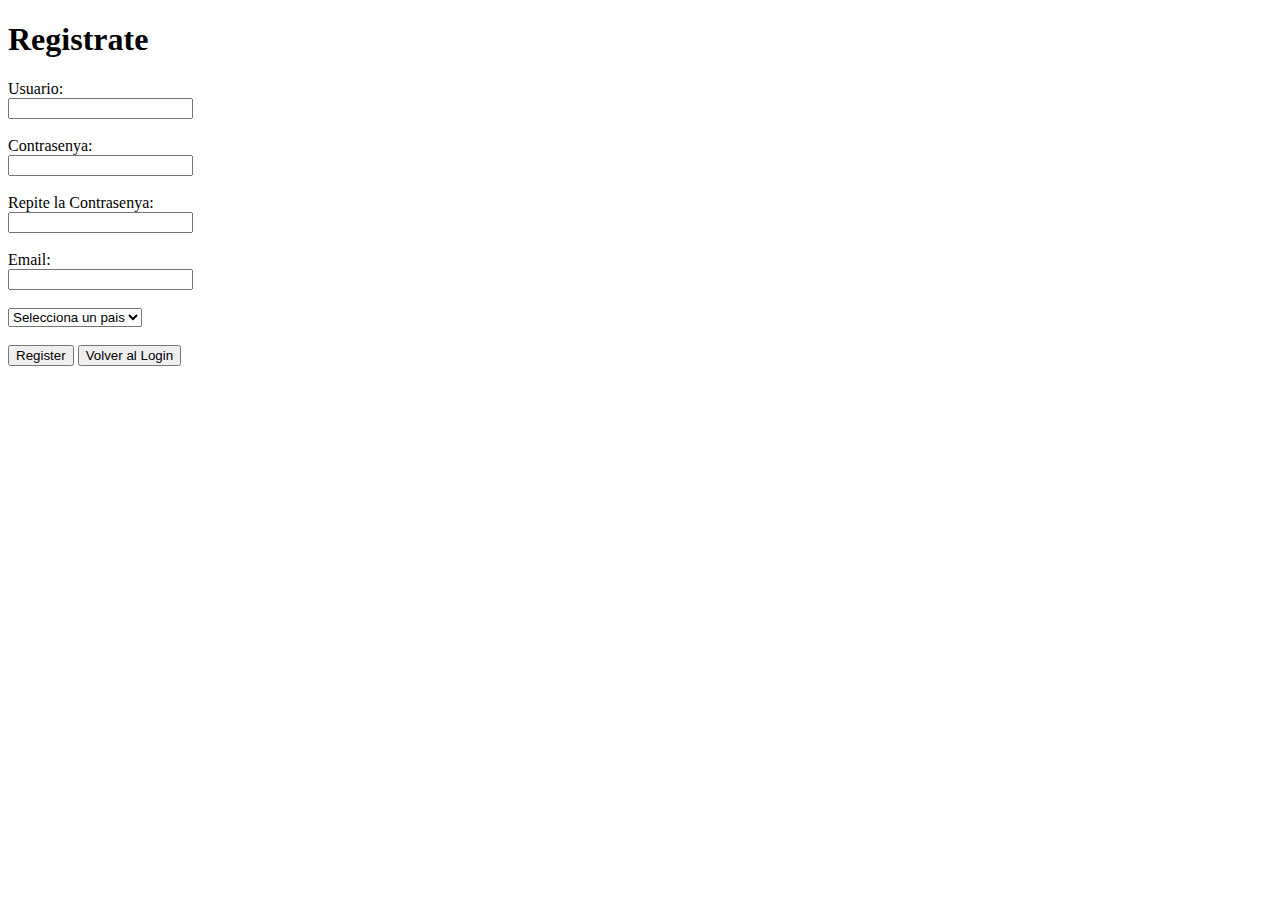
==== Front/docs/register.html @ befd039a "feat: :tada: Añadimos el backend definitivo + Registro + Login + AñadirAmigo" ====
<!DOCTYPE html>
<html lang="en">
<head>
    <meta charset="UTF-8">
    <meta http-equiv="X-UA-Compatible" content="IE=edge">
    <meta name="viewport" content="width=device-width, initial-scale=1.0">
    <script type="text/javascript" src="../src/register.js"></script>
    <title>Registro</title>
</head>
<body onload="obtenerPaises()">
    <h1>Registrate</h1>
    <form onsubmit="return false;">
        <label for="user">Usuario:</label><br>
        <input type="text" id="user" name="user" required><br><br>
        
        <label for="pass">Contrasenya:</label><br>
        <input type="password" id="pass" name="pass" required><br><br>

        <label for="pass">Repite la Contrasenya:</label><br>
        <input type="password" id="pass2" name="pass2" required><br><br>
        
        <label for="mail">Email:</label><br>
        <input type="email" id="mail" name="mail" required><br><br>
        
        <select id="codeCountry" required>
            <option value="" disabled selected>Selecciona un pais</option>
        </select>
        <br><br>
        <button name="but"type="submit" onclick="registre()">Register</button>
        <button id="login" onclick="window.location.href = 'login.html';">Volver al Login</button>
        <p id="resultado"></p>
      </form>
</body>
</html>
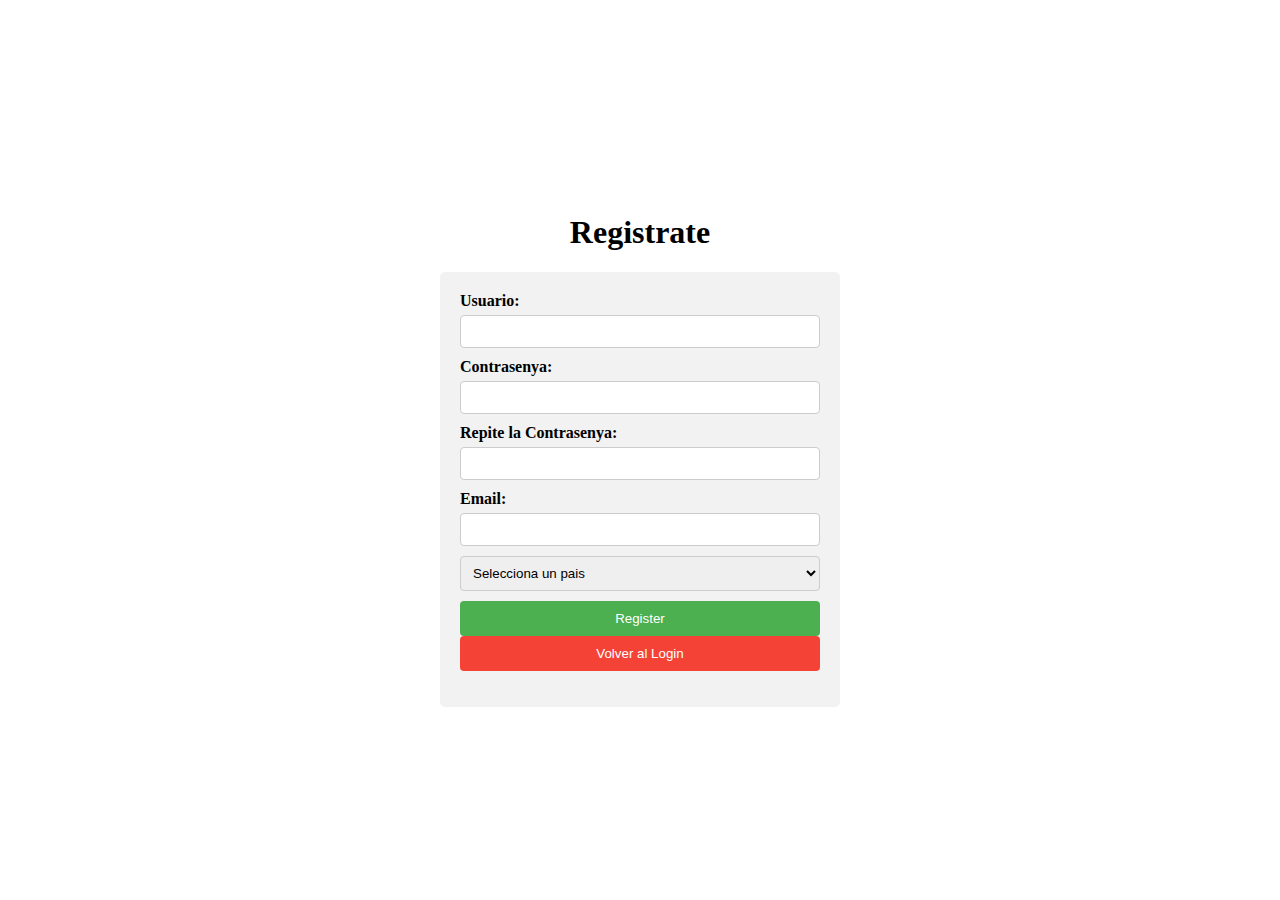
==== commit a0f59562: "style: :lipstick: Añadimos css para Xat" ====
--- a/Front/docs/register.html
+++ b/Front/docs/register.html
@@ -1,34 +1,43 @@
 <!DOCTYPE html>
 <html lang="en">
+
 <head>
     <meta charset="UTF-8">
     <meta http-equiv="X-UA-Compatible" content="IE=edge">
     <meta name="viewport" content="width=device-width, initial-scale=1.0">
     <script type="text/javascript" src="../src/register.js"></script>
+    <link rel="stylesheet" type="text/css" href="../styles/register.css">
     <title>Registro</title>
 </head>
+
 <body onload="obtenerPaises()">
-    <h1>Registrate</h1>
-    <form onsubmit="return false;">
-        <label for="user">Usuario:</label><br>
-        <input type="text" id="user" name="user" required><br><br>
-        
-        <label for="pass">Contrasenya:</label><br>
-        <input type="password" id="pass" name="pass" required><br><br>
+    <div class="container">
+        <div class="form-container">
+            <h1>Registrate</h1>
+            <div class="form-content">
+                <form onsubmit="return false;">
+                    <label for="user">Usuario:</label>
+                    <input type="text" id="user" name="user" required>
 
-        <label for="pass">Repite la Contrasenya:</label><br>
-        <input type="password" id="pass2" name="pass2" required><br><br>
-        
-        <label for="mail">Email:</label><br>
-        <input type="email" id="mail" name="mail" required><br><br>
-        
-        <select id="codeCountry" required>
-            <option value="" disabled selected>Selecciona un pais</option>
-        </select>
-        <br><br>
-        <button name="but"type="submit" onclick="registre()">Register</button>
-        <button id="login" onclick="window.location.href = 'login.html';">Volver al Login</button>
-        <p id="resultado"></p>
-      </form>
+                    <label for="pass">Contrasenya:</label>
+                    <input type="password" id="pass" name="pass" required>
+
+                    <label for="pass">Repite la Contrasenya:</label>
+                    <input type="password" id="pass2" name="pass2" required>
+
+                    <label for="mail">Email:</label>
+                    <input type="email" id="mail" name="mail" required>
+
+                    <select id="codeCountry" required>
+                        <option value="" disabled selected>Selecciona un pais</option>
+                    </select>
+
+                    <button name="but" type="submit" onclick="registre()">Register</button>
+                    <button id="login" onclick="window.location.href = 'login.html';">Volver al Login</button>
+                    <p id="resultado"></p>
+                </form>
+            </div>
+        </div>
 </body>
+
 </html>--- a/Front/styles/register.css
+++ b/Front/styles/register.css
@@ -0,0 +1,88 @@
+body {
+    height: 100%;
+    display: flex;
+    align-items: center;
+    justify-content: center;
+    margin: 0;
+    padding: 0;
+    background-image: url(https://img.freepik.com/vector-premium/fondo-degradado-azul-cielo-anunciantes-fondo-pantalla-hq-degradado_189959-513.jpg);
+ }
+  
+  .container {
+    display: flex;
+    justify-content: center;
+    align-items: center;
+    height: 100vh;
+  }
+  
+  .form-container {
+    max-width: 400px;
+    margin: 20px auto;
+    padding: 20px;
+    border-radius: 5px;
+  }
+  
+  h1 {
+    text-align: center;
+  }
+  
+  form {
+    max-width: 400px;
+    width: 90%;
+    margin: 0 auto; /* Centrar horizontalmente */
+    padding: 20px;
+    background-color: #f2f2f2;
+    border-radius: 5px;
+  }
+  
+  label {
+    display: block;
+    margin-bottom: 5px;
+    font-weight: bold;
+  }
+  
+  input[type="text"],
+  input[type="password"],
+  input[type="email"],
+  select {
+    width: 100%;
+    padding: 8px;
+    margin-bottom: 10px;
+    border: 1px solid #ccc;
+    border-radius: 4px;
+    box-sizing: border-box; /* Agregar esta propiedad */
+  }
+  
+  button[name="but"] {
+    width: 100%;
+    padding: 10px;
+    background-color: #4caf50;
+    color: white;
+    border: none;
+    border-radius: 4px;
+    cursor: pointer;
+  }
+  
+  button[name="but"]:hover {
+    background-color: #45a049;
+  }
+  
+  #login {
+    width: 100%;
+    padding: 10px;
+    background-color: #f44336;
+    color: white;
+    border: none;
+    border-radius: 4px;
+    cursor: pointer;
+  }
+  
+  #login:hover {
+    background-color: #d32f2f;
+  }
+  
+  #resultado {
+    margin-top: 10px;
+    text-align: center;
+  }
+  